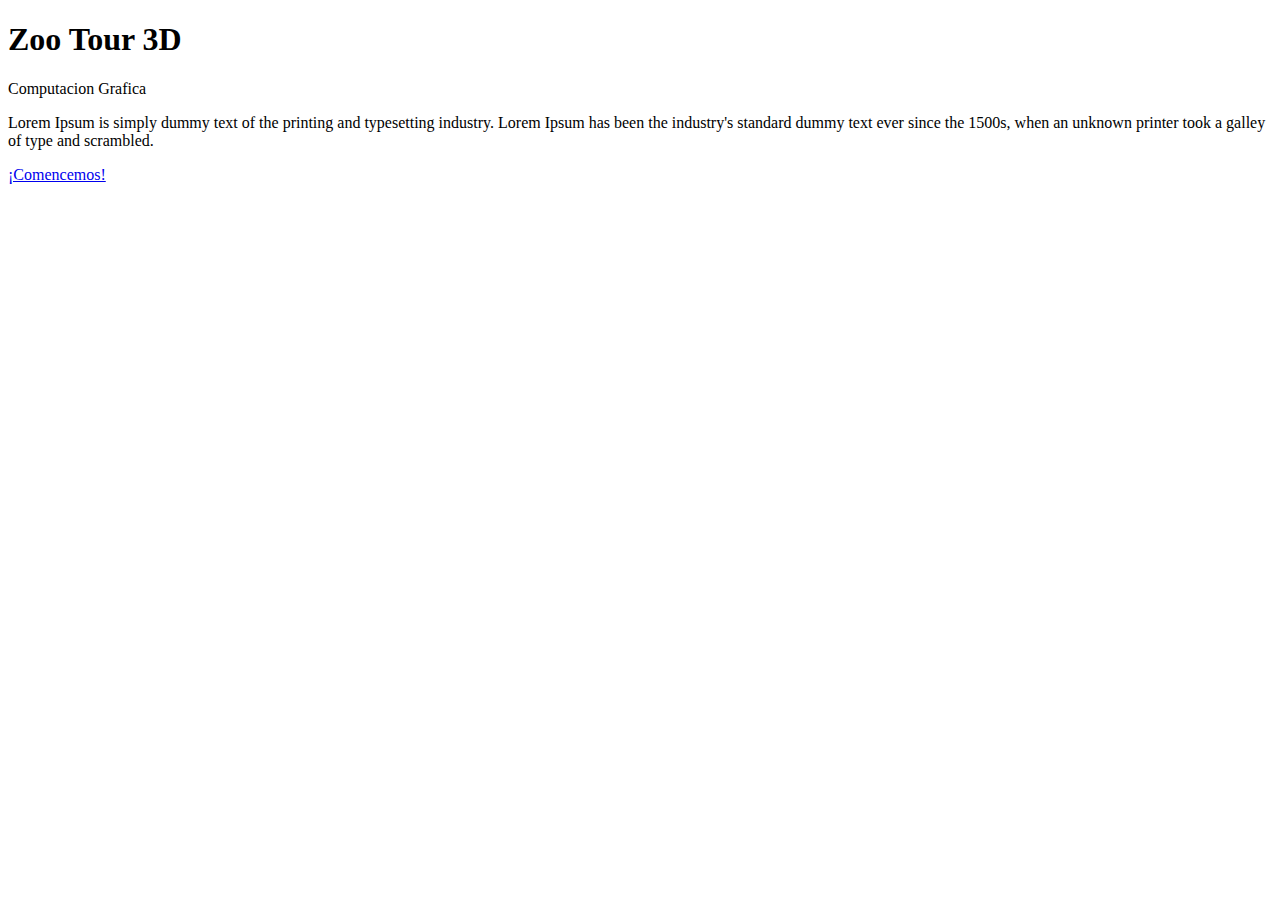
==== Proyecto Final/index.html @ 62eae665 "Add files via upload" ====
<!DOCTYPE html>
<html lang="en">
<head>
    <meta charset="UTF-8">
    <meta name="viewport" content="width=device-width, initial-scale=1.0">
    <title>Proyecto Final</title>
    <link rel="stylesheet" href="/src/Css/styles.css">  
</head>
<body>
    
    <div class="background-container">
        <h1 class="title">Zoo Tour 3D</h1>
        <p class="textarriba">Computacion Grafica</p>
        <p class="text">Lorem Ipsum is simply dummy text of the printing and typesetting industry. Lorem Ipsum has been the industry's standard dummy text ever since the 1500s, when an unknown printer took a galley of type and scrambled.</p>
        <a href="/src/views/menu.html" class="my-button">¡Comencemos!</a>
    </div> 

    
</body>
</html>
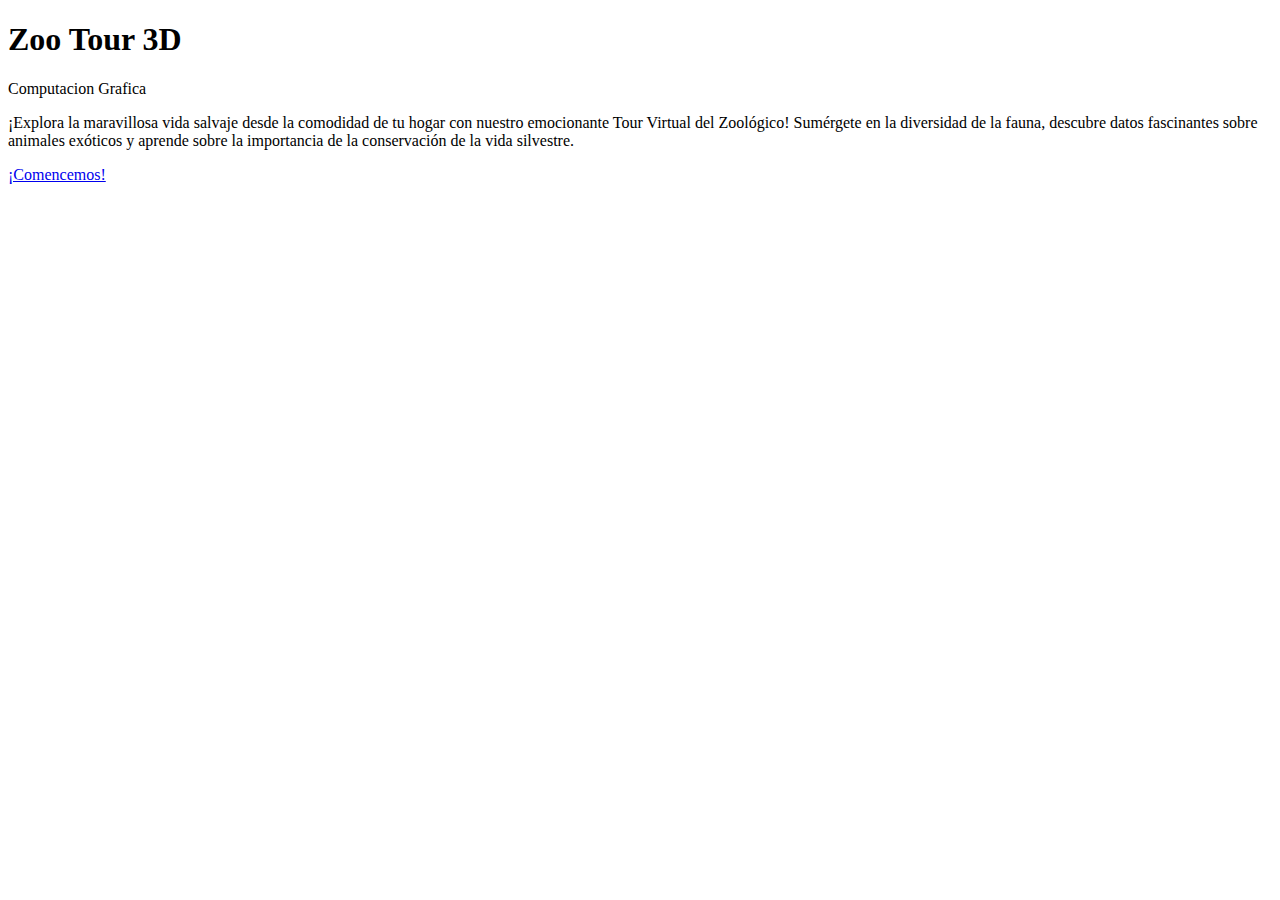
==== commit 0be7705f: "Add files via upload" ====
--- a/Proyecto Final/index.html
+++ b/Proyecto Final/index.html
@@ -1,20 +1,21 @@
 <!DOCTYPE html>
 <html lang="en">
-<head>
-    <meta charset="UTF-8">
-    <meta name="viewport" content="width=device-width, initial-scale=1.0">
+  <head>
+    <meta charset="UTF-8" />
+    <meta name="viewport" content="width=device-width, initial-scale=1.0" />
     <title>Proyecto Final</title>
-    <link rel="stylesheet" href="/src/Css/styles.css">  
-</head>
-<body>
-    
+    <link rel="stylesheet" href="/src/Css/styles.css" />
+    <script type="module" src="/src/Js/main.js"></script>
+  </head>
+  <body>
     <div class="background-container">
-        <h1 class="title">Zoo Tour 3D</h1>
-        <p class="textarriba">Computacion Grafica</p>
-        <p class="text">Lorem Ipsum is simply dummy text of the printing and typesetting industry. Lorem Ipsum has been the industry's standard dummy text ever since the 1500s, when an unknown printer took a galley of type and scrambled.</p>
-        <a href="/src/views/menu.html" class="my-button">¡Comencemos!</a>
-    </div> 
-
-    
-</body>
-</html>+      <h1 class="title">Zoo Tour 3D</h1>
+      <p class="textarriba">Computacion Grafica</p>
+      <p class="text">
+        ¡Explora la maravillosa vida salvaje desde la comodidad de tu hogar con nuestro emocionante Tour Virtual del Zoológico! 
+        Sumérgete en la diversidad de la fauna, descubre datos fascinantes sobre animales exóticos y aprende sobre la importancia de la conservación de la vida silvestre.
+      </p>
+      <a href="/src/views/menu.html" class="my-button">¡Comencemos!</a>
+    </div>
+  </body>
+</html>
